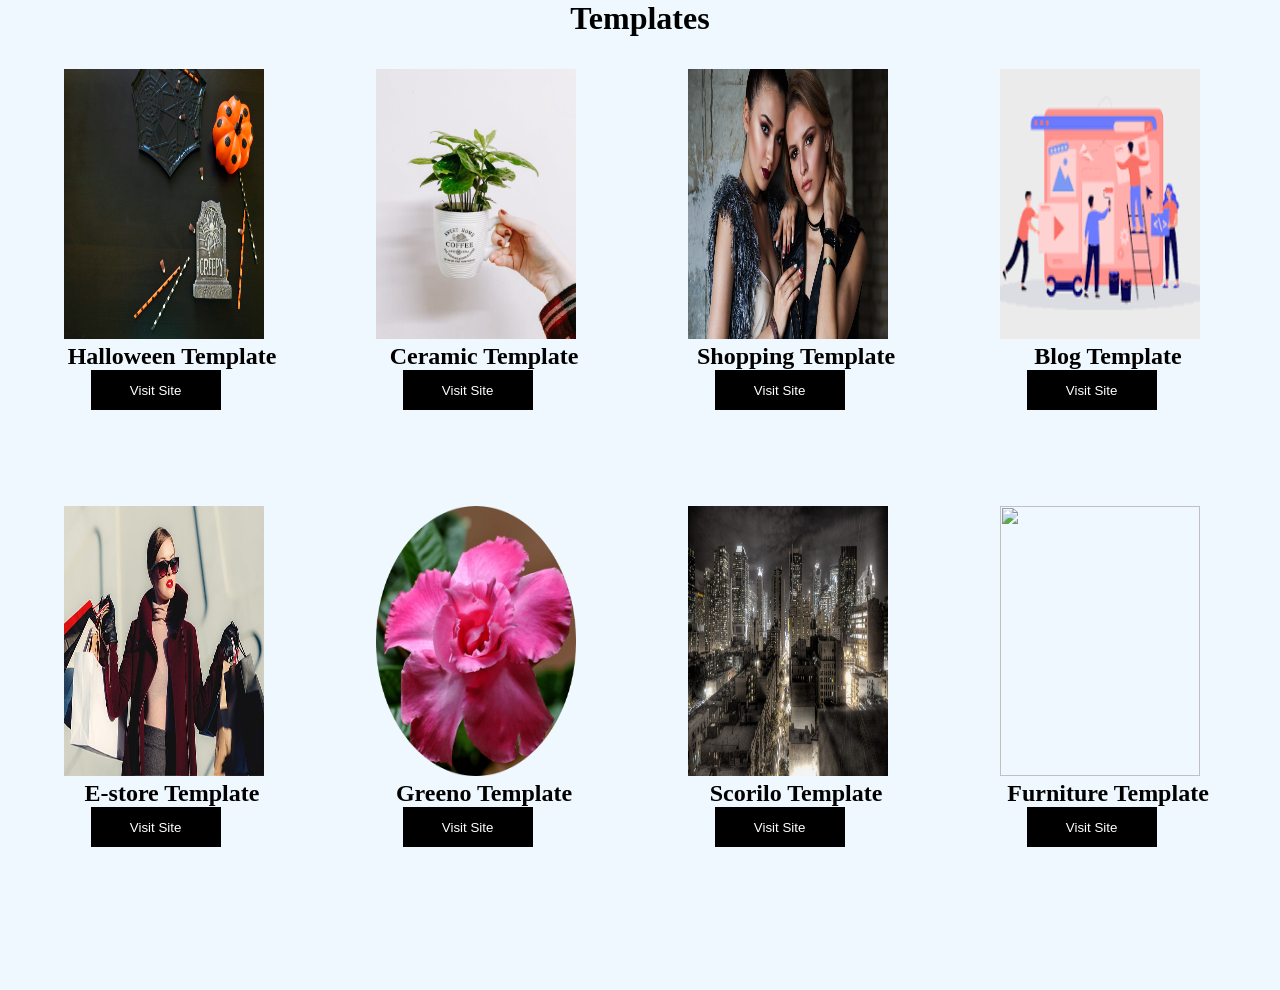
==== index.html @ 340933a4 "initial commit" ====
<!DOCTYPE html>
<html lang="en">
<head>
    <meta charset="UTF-8">
    <meta name="viewport" content="width=device-width, initial-scale=1.0">
    <title>TEMPLATE</title>
    <link rel="stylesheet" href="style.css">
    <link rel="stylesheet" href="media.css">
</head>
<body>
    <div class="flexbox">
        <h1>Templates</h1>
        <div class="row-one">
      <div class="cart1">
        <img src="halloween/assets/background.jpeg" alt="">
       <h2>Halloween Template</h2>
       <button onclick="window.location.href='halloween/halloween.html'">Visit Site</button>
      </div>
      <div class="cart1">
        <img src="ceramic shop/assets/plant2.jpeg" alt="">
       <h2>Ceramic Template</h2>
       <button onclick="window.location.href='ceramic shop/ceramic.html'">Visit Site</button>
      </div>
      <div class="cart1">
        <img src="e-shooper/assets/carousel-1.jpg" alt="">
        <h2>Shopping Template</h2>
        <button onclick="window.location.href='e-shooper/shopping.html'">Visit Site</button>
      </div>
      <div class="cart1">
        <img src="assets/blog.png" al>
        <h2>Blog Template</h2>
        <button onclick="window.location.href='blog/blog.html'">Visit Site</button>
      </div>
    </div>
    <div class="row-2">
      <div class="cart1">
        <img src="e-shop/assets/slider-1.jpg" alt="">
        <h2>E-store Template</h2>
        <button onclick="window.location.href='e-shop/e-store.html'">Visit Site</button>
      </div>
      <div class="cart1">
        <img src="greeno/assets/gyufyufyu.png" alt="">
        <h2>Greeno Template </h2>
        <button onclick="window.location.href='greeno/greeno.html'">Visit Site</button>
      </div>
      <div class="cart1">
        <img src="Scorilo/assets/bg.jpg" alt="">
        <h2>Scorilo Template</h2>
        <button onclick="window.location.href='Scorilo/scorilo.html'">Visit Site</button>
      </div>
      <div class="cart1">
        <img src="design furniture/assets/lamp.avif" alt="">
        <h2>Furniture Template</h2>
        <button onclick="window.location.href='design furniture/design.html'">Visit Site</button>
      </div>
     
    </div>
    </div>
    
</body>
</html>
---- style.css ----
*{
    padding: 0;
    margin: 0;
    }
    .flexbox{
        height: 110vh;
        width: 100%;
        background-color: aliceblue;
        display: flex;
        flex-direction: column;
        gap: 2em;
    }
    .row-one, .row-2{
        height: 45vh;
        width: 90%;
        margin: 0 auto;
        display: flex;
        flex-direction: row;
        gap: 6em;
    }
    h1{
        text-align: center;
    }
    h2{
        text-align: center;
    }
    .cart1{
        height: 45vh;
        width: 250px;
    }
    button{
        height: 40px;
        width: 130px;
        border: none;
        background-color: black;
        color: white;
        margin-left: 2em;
    }
    button:hover{
        color:black;
        background-color: white;
        cursor: pointer;
    }
    img{
        height: 30vh;
        width: 200px;
    }
---- media.css ----
@media (max-width:600px){
    .flexbox{
        height: 400vh;
        width: 100%;
        background-color: aliceblue;
        display: flex;
        flex-direction: column;
        gap: 2em;
    }
    .row-one{
        height: 45vh;
        width: 90%;
        margin-left: 5em;
        display: flex;
        flex-direction: column;
        gap: 2em;
    }
    .row-2{
        height: 45vh;
        width: 90%;
        margin-top: 60em;
        display: flex;
        flex-direction: column;
        gap: 2em;
        margin-left: 5em;
    }

    h1{
        text-align: center;
    }
    h2{
        text-align: center;
    }
    .cart1{
        height: 45vh;
        width: 200px;
    }
    button{
        height: 40px;
        width: 130px;
        border: none;
        background-color: black;
        color: white;
        margin-left: 2em;
    }
    button:hover{
        color:black;
        background-color: white;
        cursor: pointer;
    }
    img{
        height: 30vh;
        width: 200px;
    }
}
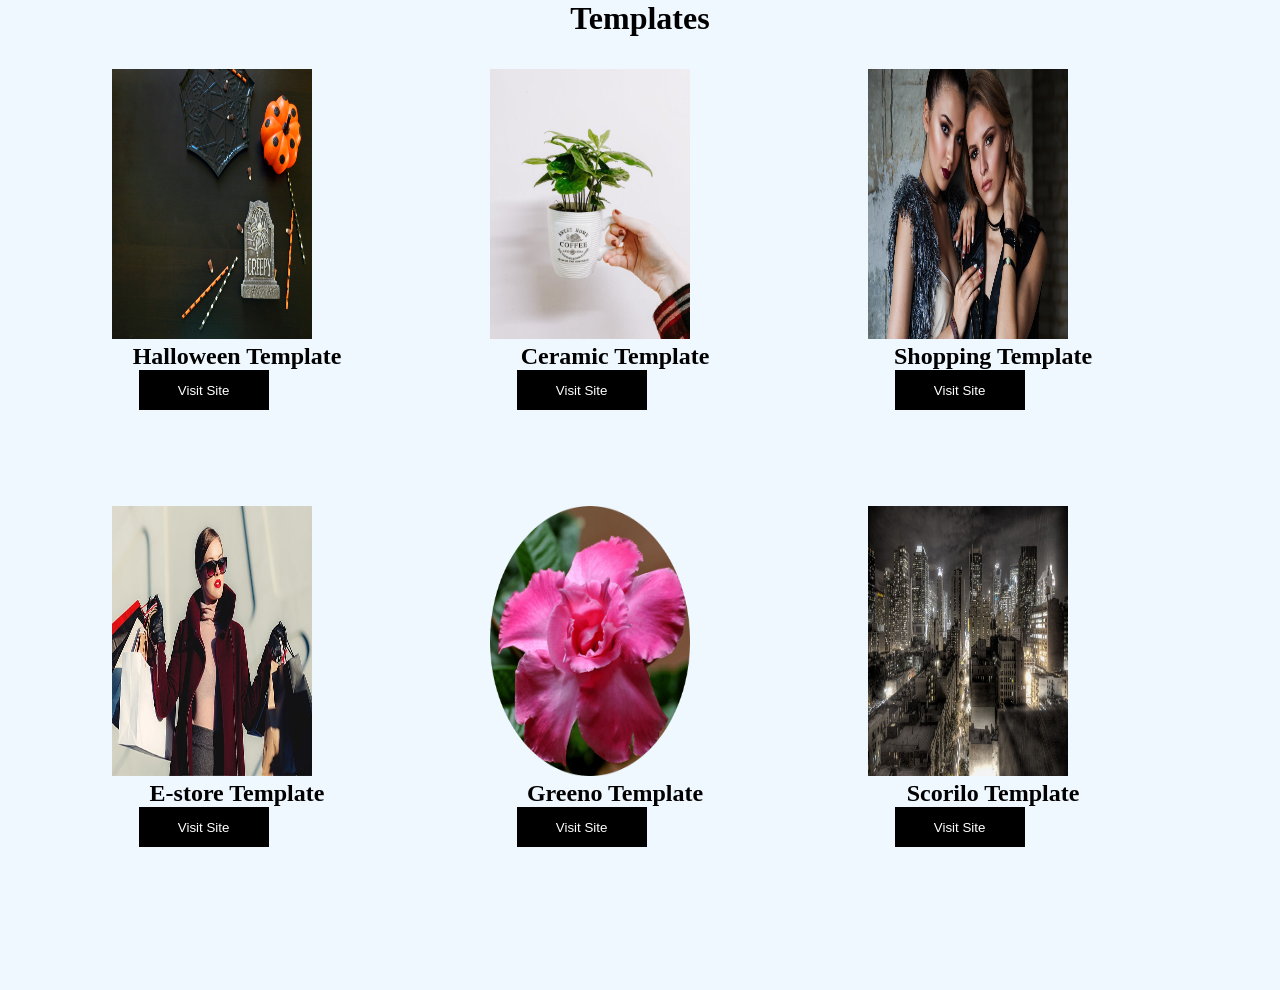
==== commit 8f8e03a4: "updated" ====
--- a/index.html
+++ b/index.html
@@ -26,11 +26,7 @@
         <h2>Shopping Template</h2>
         <button onclick="window.location.href='e-shooper/shopping.html'">Visit Site</button>
       </div>
-      <div class="cart1">
-        <img src="assets/blog.png" al>
-        <h2>Blog Template</h2>
-        <button onclick="window.location.href='blog/blog.html'">Visit Site</button>
-      </div>
+      
     </div>
     <div class="row-2">
       <div class="cart1">
@@ -48,12 +44,6 @@
         <h2>Scorilo Template</h2>
         <button onclick="window.location.href='Scorilo/scorilo.html'">Visit Site</button>
       </div>
-      <div class="cart1">
-        <img src="design furniture/assets/lamp.avif" alt="">
-        <h2>Furniture Template</h2>
-        <button onclick="window.location.href='design furniture/design.html'">Visit Site</button>
-      </div>
-     
     </div>
     </div>
     
--- a/style.css
+++ b/style.css
@@ -16,7 +16,8 @@
         margin: 0 auto;
         display: flex;
         flex-direction: row;
-        gap: 6em;
+        gap: 8em;
+      margin-left: 7em;
     }
     h1{
         text-align: center;
--- a/media.css
+++ b/media.css
@@ -1,4 +1,7 @@
 @media (max-width:600px){
+    html,body{
+        overflow-x: hidden;
+    }
     .flexbox{
         height: 400vh;
         width: 100%;
